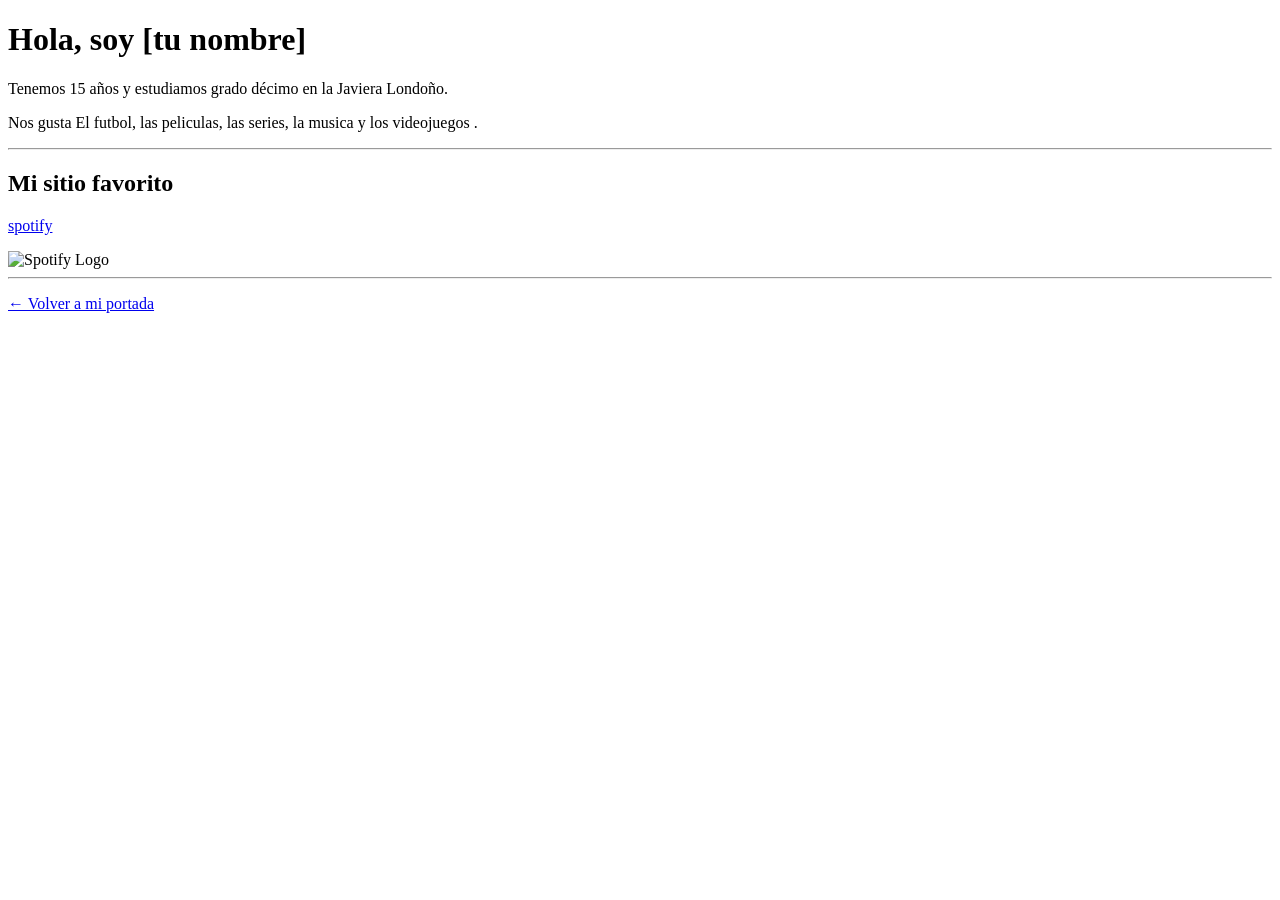
==== clase01/index.html @ 42740a56 "Inicio" ====
<!DOCTYPE html>
<html lang="es">
<head>
    <meta charset="UTF-8">
    <meta name="viewport" content="width=device-width, initial-scale=1.0">
    <title>Sobre Nosotros</title>
</head>
<body>
      <h1>Hola, soy [tu nombre]</h1>

  <p>Tenemos 15 años y estudiamos grado décimo en la Javiera Londoño.</p>
  <p>Nos gusta El futbol, las peliculas, las series, la musica y los videojuegos .</p>

  <hr>

  <h2>Mi sitio favorito</h2>
  <p><a href="https://spotify.com">spotify</a></p>
  <img src="https://encrypted-tbn0.gstatic.com/images?q=tbn:ANd9GcRRzsXai0DA2-T7rnRo_Z0upeBsDUwSbPyUWN6una5X_A&s" alt="Spotify Logo" width="200">

  <hr>

 <p><a href="../index.html">← Volver a mi portada</a></p>
</body>
</html>
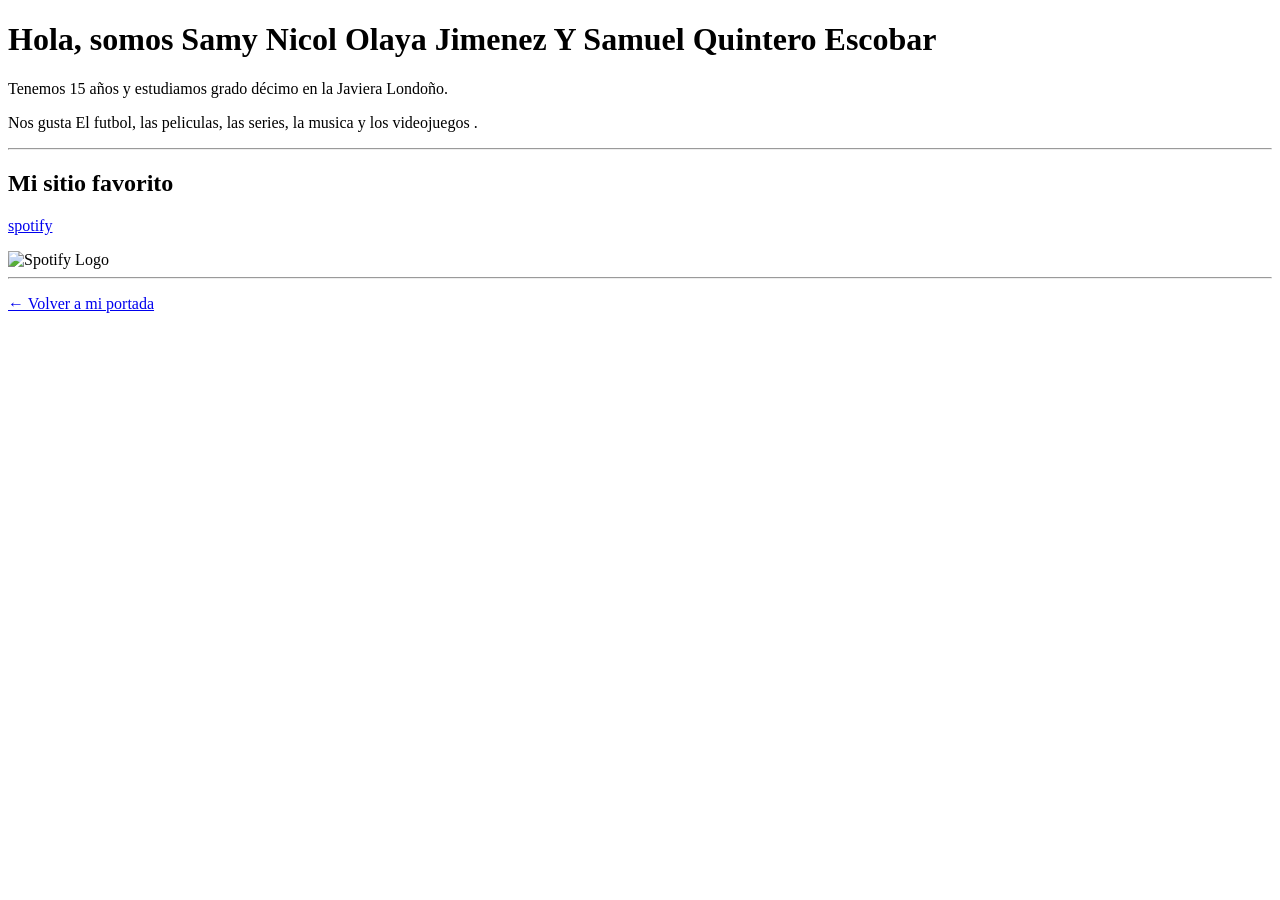
==== commit 5a8c1e0c: "Correccion" ====
--- a/clase01/index.html
+++ b/clase01/index.html
@@ -6,7 +6,7 @@
     <title>Sobre Nosotros</title>
 </head>
 <body>
-      <h1>Hola, soy [tu nombre]</h1>
+      <h1>Hola, somos Samy Nicol Olaya Jimenez Y Samuel Quintero Escobar</h1>
 
   <p>Tenemos 15 años y estudiamos grado décimo en la Javiera Londoño.</p>
   <p>Nos gusta El futbol, las peliculas, las series, la musica y los videojuegos .</p>
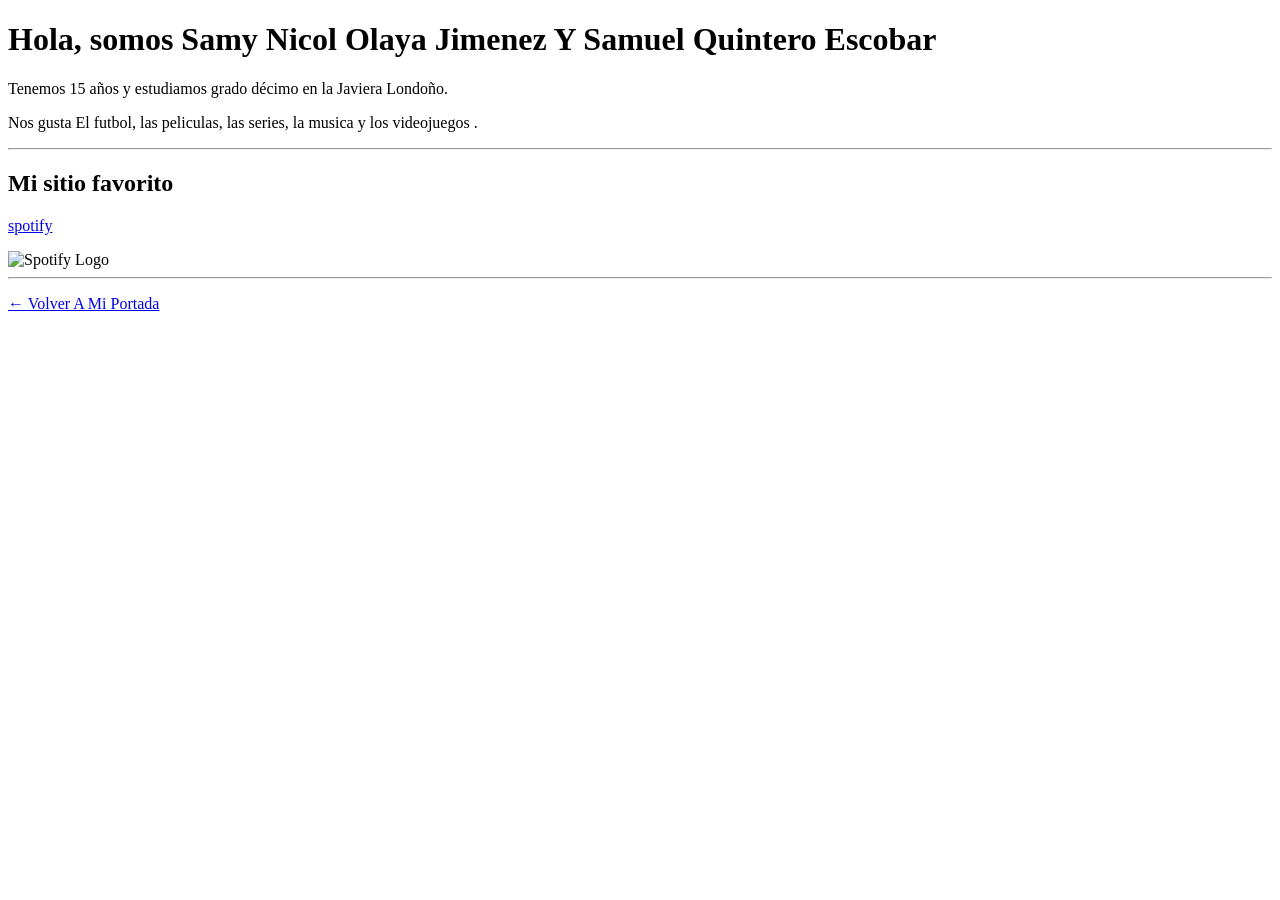
==== commit 29477ba2: "clase4" ====
--- a/clase01/index.html
+++ b/clase01/index.html
@@ -19,6 +19,6 @@
 
   <hr>
 
- <p><a href="../index.html">← Volver a mi portada</a></p>
+ <p><a href="../index.html">← Volver A Mi Portada</a></p>
 </body>
 </html>
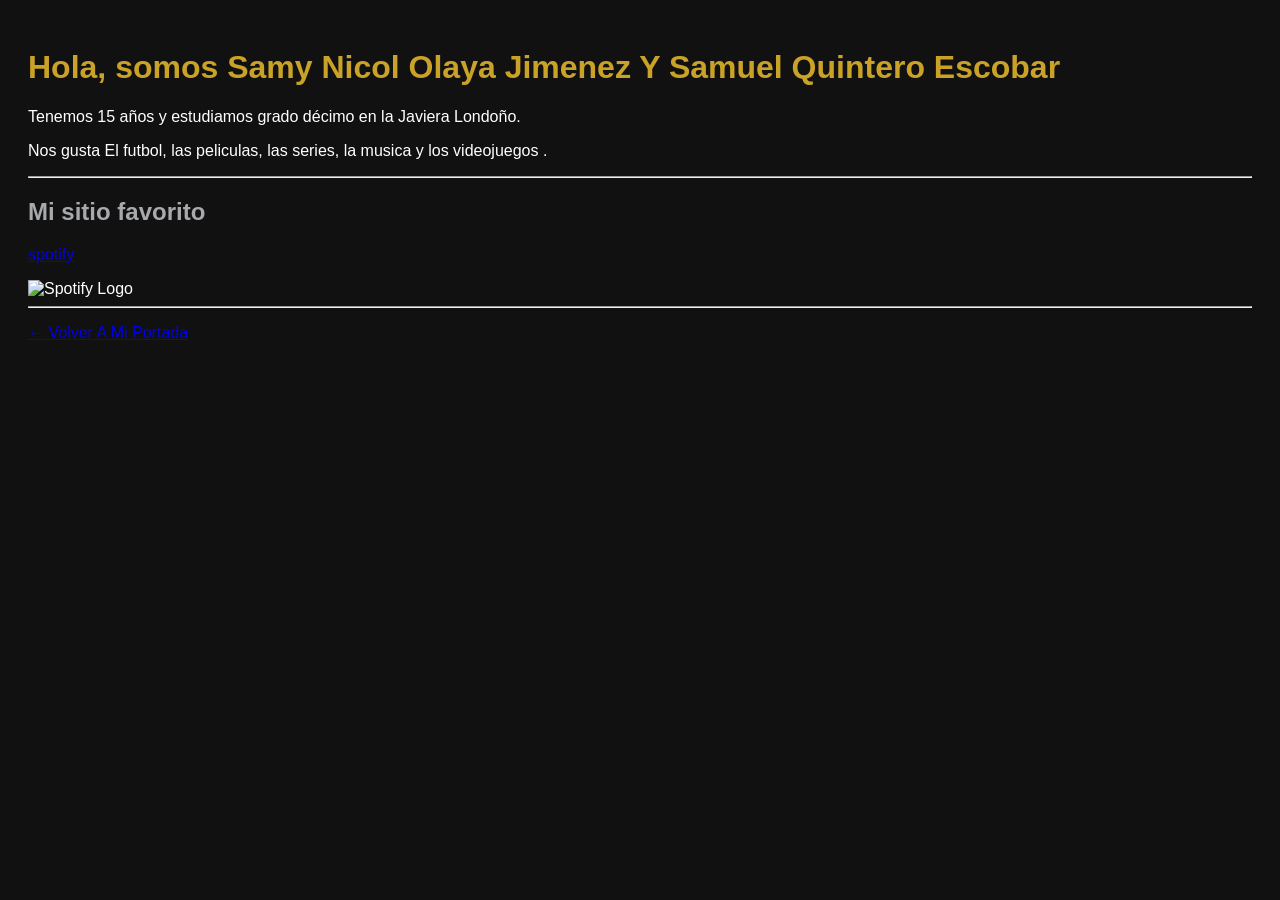
==== commit 60cc2dd2: "cambio" ====
--- a/clase01/index.html
+++ b/clase01/index.html
@@ -4,6 +4,7 @@
     <meta charset="UTF-8">
     <meta name="viewport" content="width=device-width, initial-scale=1.0">
     <title>Sobre Nosotros</title>
+    <link rel="stylesheet" href="styles.css">
 </head>
 <body>
       <h1>Hola, somos Samy Nicol Olaya Jimenez Y Samuel Quintero Escobar</h1>
--- a/clase01/styles.css
+++ b/clase01/styles.css
@@ -0,0 +1,22 @@
+body {
+  background: #111111;
+  color: #ffffff;
+  font-family: Arial, sans-serif;
+  padding: 20px;
+}
+
+h1 {
+  color: #C9A227; 
+}
+
+h2 {
+  color: #A8A9AD; 
+}
+
+.tarea {
+  background: #1E1E1E;
+  border: 1px solid #A8A9AD;
+  border-radius: 8px;
+  padding: 10px 14px;
+  margin-bottom: 10px;
+}
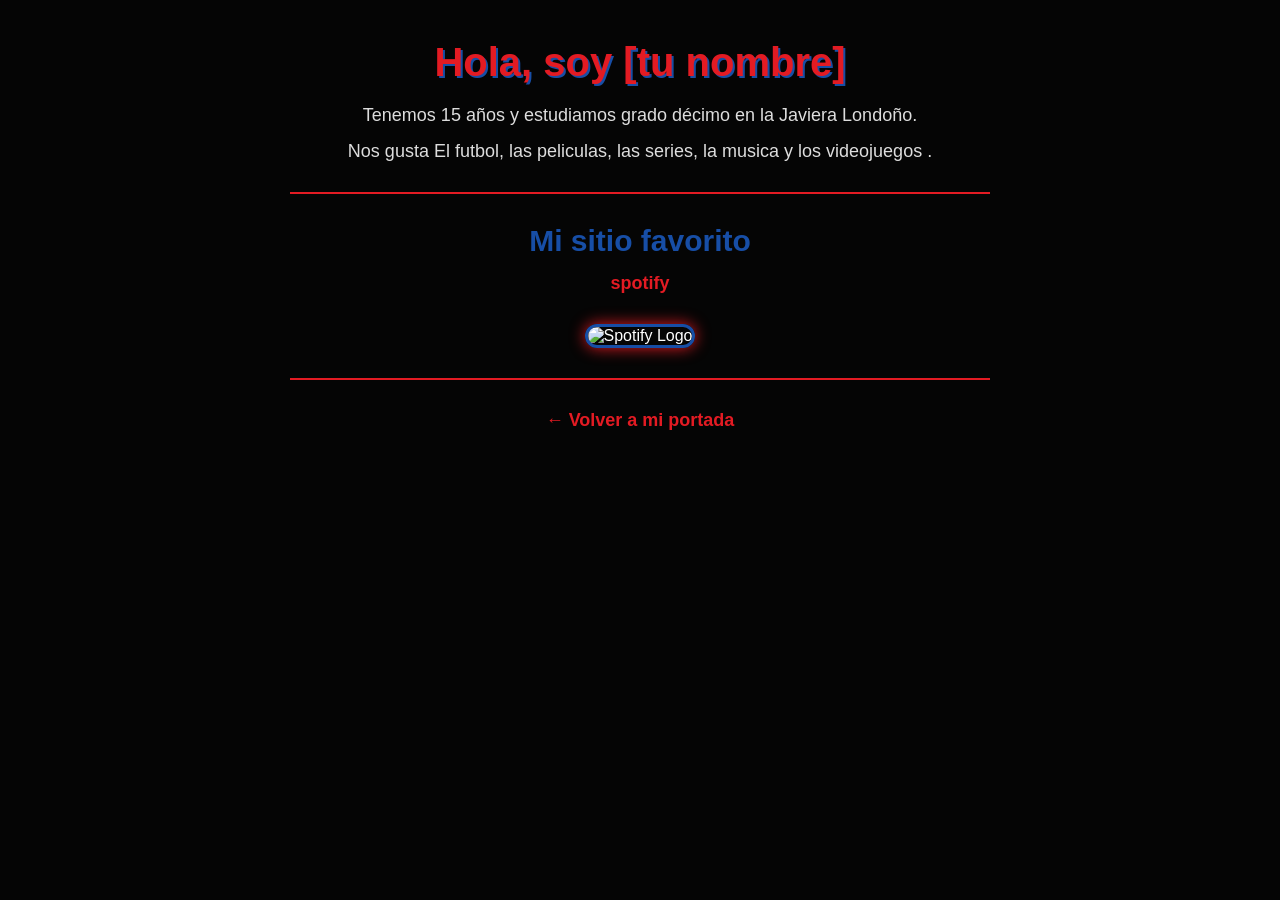
==== commit c57d74c1: "modificación" ====
--- a/clase01/index.html
+++ b/clase01/index.html
@@ -7,7 +7,7 @@
     <link rel="stylesheet" href="styles.css">
 </head>
 <body>
-      <h1>Hola, somos Samy Nicol Olaya Jimenez Y Samuel Quintero Escobar</h1>
+      <h1>Hola, soy [tu nombre]</h1>
 
   <p>Tenemos 15 años y estudiamos grado décimo en la Javiera Londoño.</p>
   <p>Nos gusta El futbol, las peliculas, las series, la musica y los videojuegos .</p>
@@ -20,6 +20,6 @@
 
   <hr>
 
- <p><a href="../index.html">← Volver A Mi Portada</a></p>
+ <p><a href="../index.html">← Volver a mi portada</a></p>
 </body>
 </html>
--- a/clase01/styles.css
+++ b/clase01/styles.css
@@ -1,22 +1,66 @@
+* {
+    margin: 0;
+    padding: 0;
+    box-sizing: border-box;
+}
+
 body {
-  background: #111111;
-  color: #ffffff;
-  font-family: Arial, sans-serif;
-  padding: 20px;
+    background: #050505;
+    color: white;
+    font-family: Arial, sans-serif;
+    text-align: center;
+    padding: 40px;
 }
 
 h1 {
-  color: #C9A227; 
+    color: #e31b23;
+    font-size: 40px;
+    margin-bottom: 20px;
+    text-shadow: 2px 2px #174ea6;
+}
+
+p {
+    font-size: 18px;
+    color: #dddddd;
+    margin: 15px 0;
+}
+
+hr {
+    border: none;
+    height: 2px;
+    background: #e31b23;
+    margin: 30px auto;
+    max-width: 700px;
 }
 
 h2 {
-  color: #A8A9AD; 
+    color: #174ea6;
+    font-size: 30px;
+    margin-bottom: 15px;
 }
 
-.tarea {
-  background: #1E1E1E;
-  border: 1px solid #A8A9AD;
-  border-radius: 8px;
-  padding: 10px 14px;
-  margin-bottom: 10px;
+a {
+    color: #e31b23;
+    text-decoration: none;
+    font-weight: bold;
+}
+
+a:hover {
+    color: #174ea6;
+}
+
+img {
+    margin-top: 15px;
+    border: 3px solid #174ea6;
+    border-radius: 15px;
+    box-shadow: 0 0 15px #e31b23;
+    transition: 0.3s;
+}
+
+img:hover {
+    transform: scale(1.05);
+}
+
+body > p:last-child {
+    margin-top: 30px;
 }
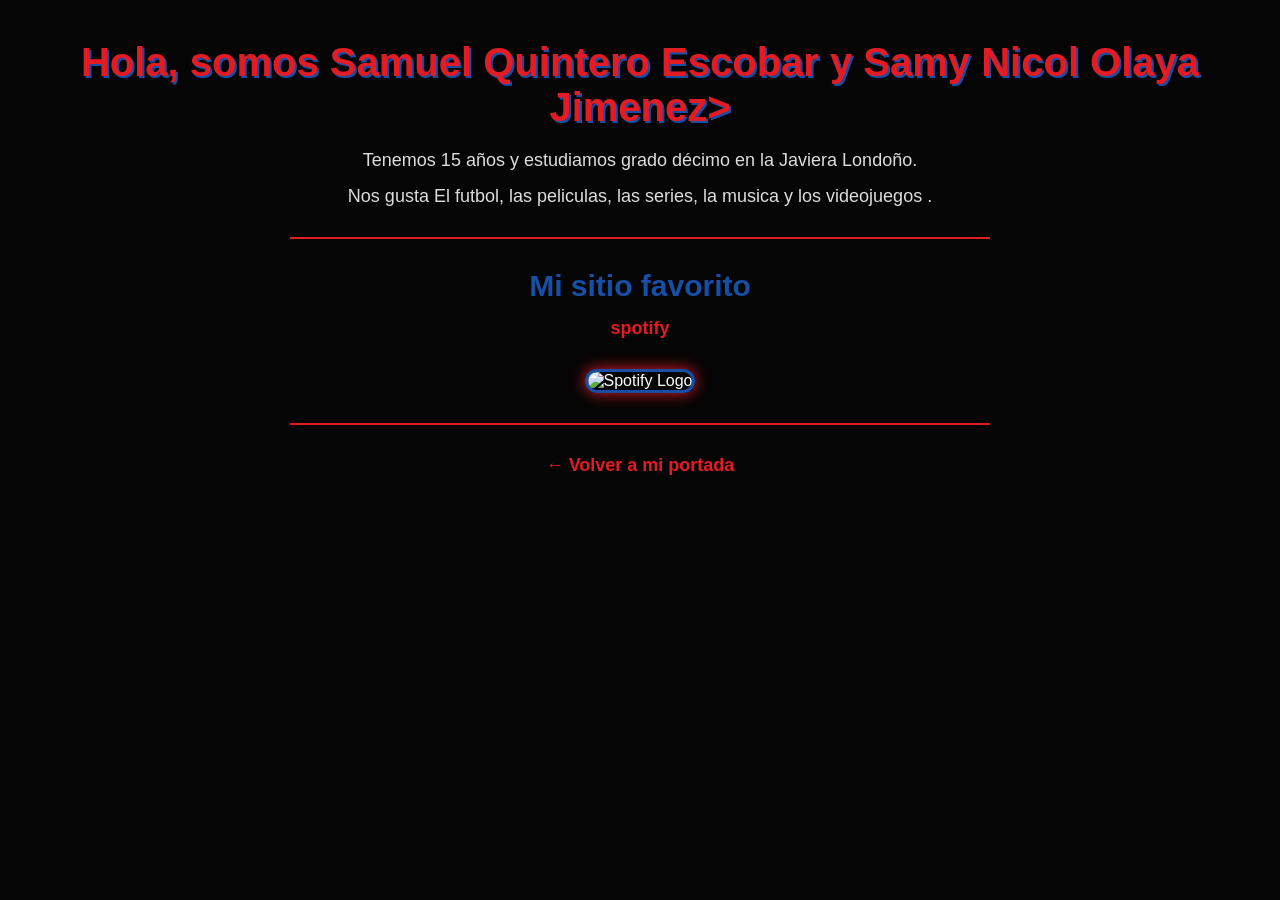
==== commit 32ab61dc: "cambios" ====
--- a/clase01/index.html
+++ b/clase01/index.html
@@ -7,7 +7,7 @@
     <link rel="stylesheet" href="styles.css">
 </head>
 <body>
-      <h1>Hola, soy [tu nombre]</h1>
+      <h1>Hola, somos Samuel Quintero Escobar y Samy Nicol Olaya Jimenez></h1>
 
   <p>Tenemos 15 años y estudiamos grado décimo en la Javiera Londoño.</p>
   <p>Nos gusta El futbol, las peliculas, las series, la musica y los videojuegos .</p>
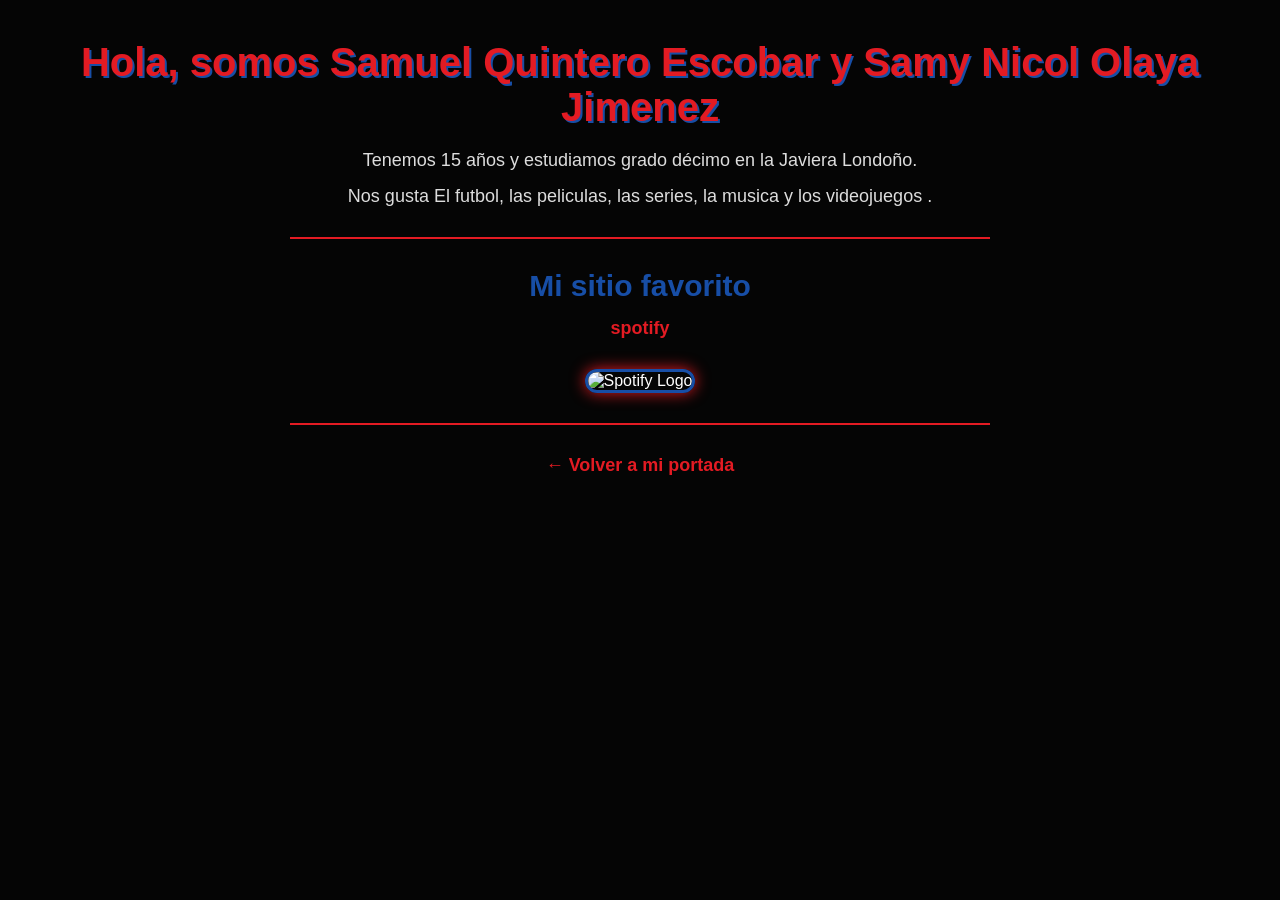
==== commit c43c6844: "modificacion" ====
--- a/clase01/index.html
+++ b/clase01/index.html
@@ -7,7 +7,7 @@
     <link rel="stylesheet" href="styles.css">
 </head>
 <body>
-      <h1>Hola, somos Samuel Quintero Escobar y Samy Nicol Olaya Jimenez></h1>
+      <h1>Hola, somos Samuel Quintero Escobar y Samy Nicol Olaya Jimenez</h1>
 
   <p>Tenemos 15 años y estudiamos grado décimo en la Javiera Londoño.</p>
   <p>Nos gusta El futbol, las peliculas, las series, la musica y los videojuegos .</p>
